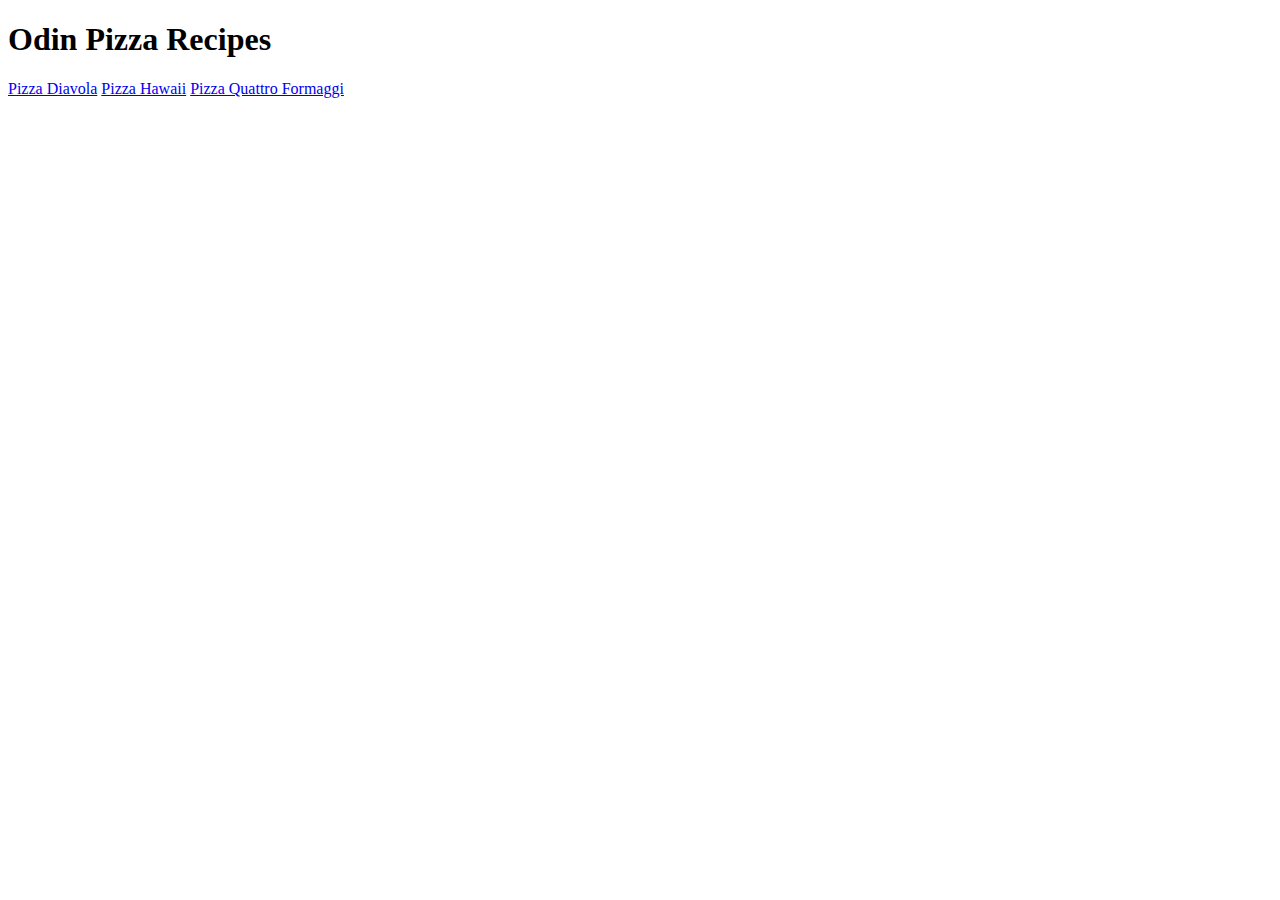
==== index.html @ a9192d2f "Building the structure of my recipes project" ====
<!DOCTYPE html>
<html lang="en">
<head>
    <meta charset="UTF-8">
    <meta name="viewport" content="width=device-width, initial-scale=1.0">
    <title>Document</title>
</head>
<body>
    <h1>Odin Pizza Recipes</h1>
    <a href="./recipes/diavola.html">Pizza Diavola</a>
    <a href="./recipes/hawaii.html">Pizza Hawaii</a>
    <a href="./recipes/quattro.html">Pizza Quattro Formaggi</a>
</body>
</html>
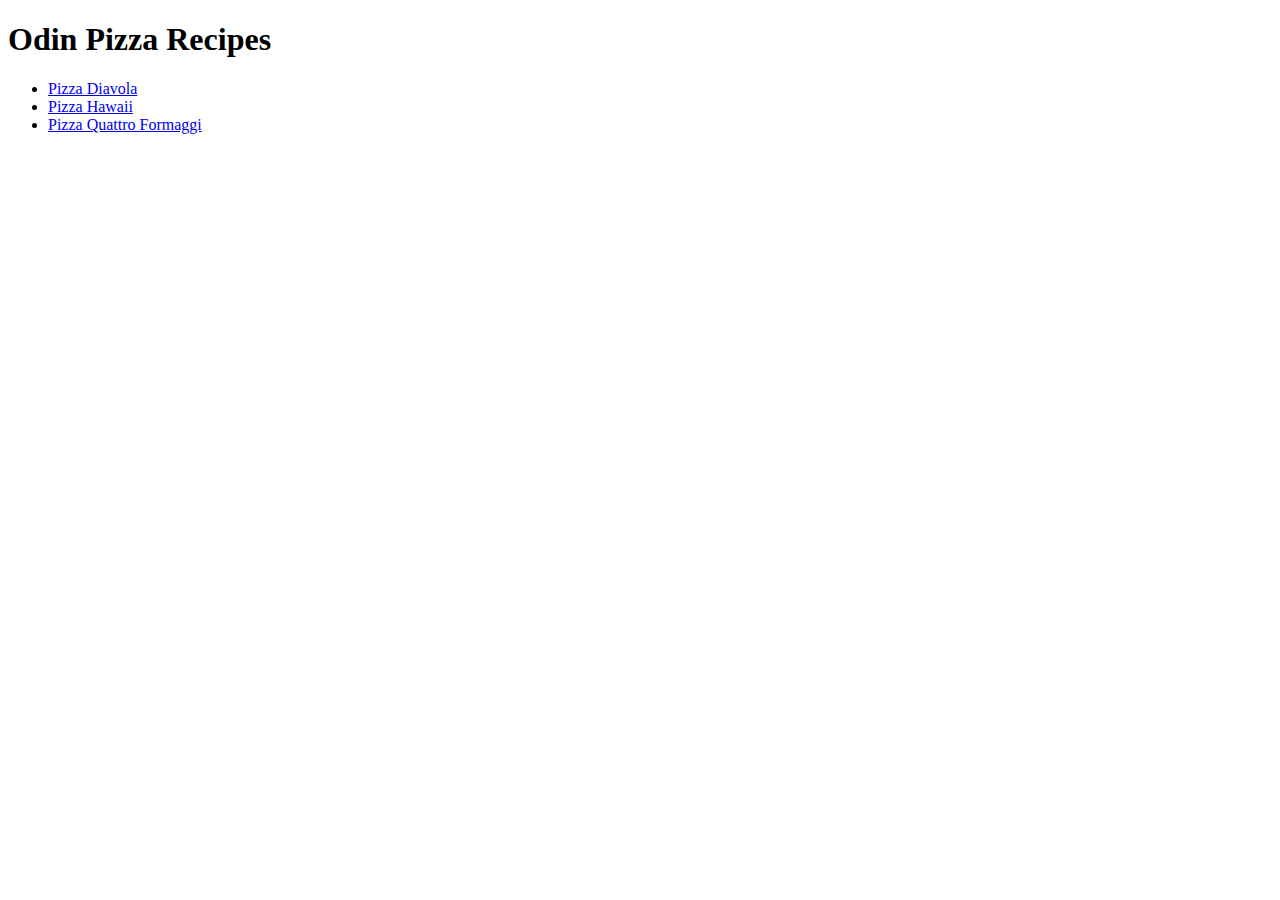
==== commit 653ea8b9: "Completed every step in the project assignment" ====
--- a/index.html
+++ b/index.html
@@ -1,14 +1,16 @@
 <!DOCTYPE html>
 <html lang="en">
-<head>
-    <meta charset="UTF-8">
-    <meta name="viewport" content="width=device-width, initial-scale=1.0">
-    <title>Document</title>
-</head>
-<body>
-    <h1>Odin Pizza Recipes</h1>
-    <a href="./recipes/diavola.html">Pizza Diavola</a>
-    <a href="./recipes/hawaii.html">Pizza Hawaii</a>
-    <a href="./recipes/quattro.html">Pizza Quattro Formaggi</a>
-</body>
+    <head>
+        <meta charset="UTF-8">
+        <meta name="viewport" content="width=device-width, initial-scale=1.0">
+        <title>Document</title>
+    </head>
+    <body>
+        <h1>Odin Pizza Recipes</h1>
+        <ul>
+            <li><a href="./recipes/diavola.html">Pizza Diavola</a></li>
+            <li><a href="./recipes/hawaii.html">Pizza Hawaii</a></li>
+            <li><a href="./recipes/quattro.html">Pizza Quattro Formaggi</a></li>
+        </ul>
+    </body>
 </html>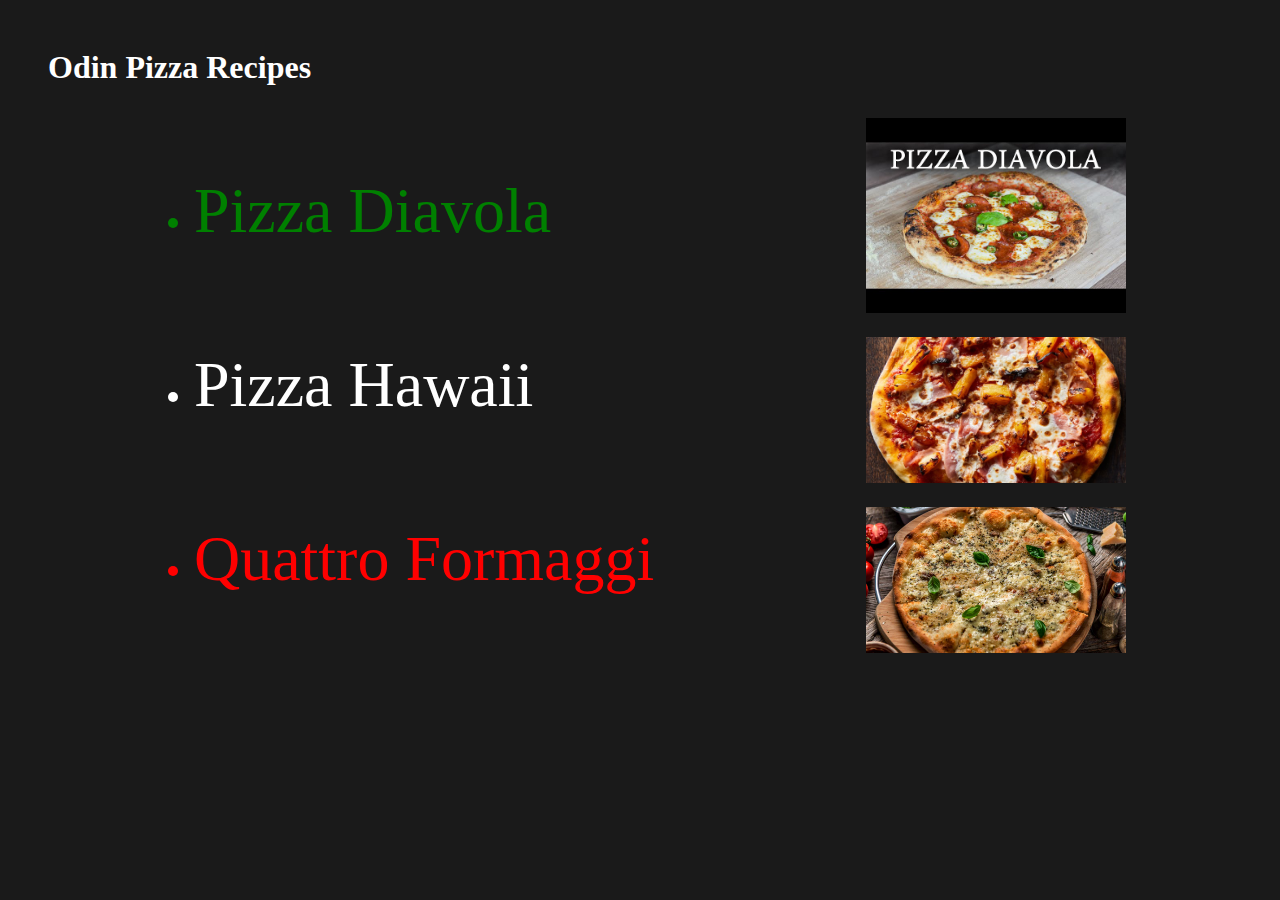
==== commit 29e9822e: "Add style with using css" ====
--- a/index.html
+++ b/index.html
@@ -4,13 +4,22 @@
         <meta charset="UTF-8">
         <meta name="viewport" content="width=device-width, initial-scale=1.0">
         <title>Document</title>
+        <link rel="stylesheet" href="/css/styles.css">
     </head>
     <body>
         <h1>Odin Pizza Recipes</h1>
-        <ul>
-            <li><a href="./recipes/diavola.html">Pizza Diavola</a></li>
-            <li><a href="./recipes/hawaii.html">Pizza Hawaii</a></li>
-            <li><a href="./recipes/quattro.html">Pizza Quattro Formaggi</a></li>
-        </ul>
+        <div class="menu">
+            <ul>
+                <li class="vert"><a class="vert" href="./recipes/diavola.html">Pizza Diavola</a></li>
+                <li class="blanc"><a class="blanc" href="./recipes/hawaii.html">Pizza Hawaii</a></li>
+                <li class="rouge"><a class="rouge" href="./recipes/quattro.html">Quattro Formaggi</a></li>
+            </ul>
+            <div class="photos">
+                <div class="photo"><img src="/img/diavola.jpg" alt="pizza diavola"></div>
+                <div class="photo"><img src="/img/hawaii.jpg" alt="pizza hawaii"></div>
+                <div class="photo"><img src="/img/quattro.jpg" alt="pizza quattro"></div>
+            </div>
+        </div>
     </body>
-</html>+</html>
+
--- a/css/styles.css
+++ b/css/styles.css
@@ -0,0 +1,58 @@
+* {
+    box-sizing: border-box;
+    /* border: 1px solid red; */
+}
+
+body, html {
+    background-color: #1a1a1a;
+    padding: 10px 20px; 
+    color: white;
+}
+
+img {
+    max-width: 260px;
+    height: auto;
+    margin: 10px auto;
+}
+
+ul {
+    display: flex;
+    flex-direction: column;
+}
+
+li {
+    
+}
+
+a {
+    text-decoration: none;
+}
+
+.photos {
+    display: flex;
+    flex-direction: column;
+
+}
+
+.menu {
+    display: flex;
+    justify-content: space-around;
+}
+
+.vert {
+    color: green;
+}
+
+.blanc {
+    color: white;
+}
+
+.rouge {
+    color: red;
+}
+
+.vert, .blanc, .rouge {
+    font-size: 2em;
+    margin: 50px 0;
+}
+
